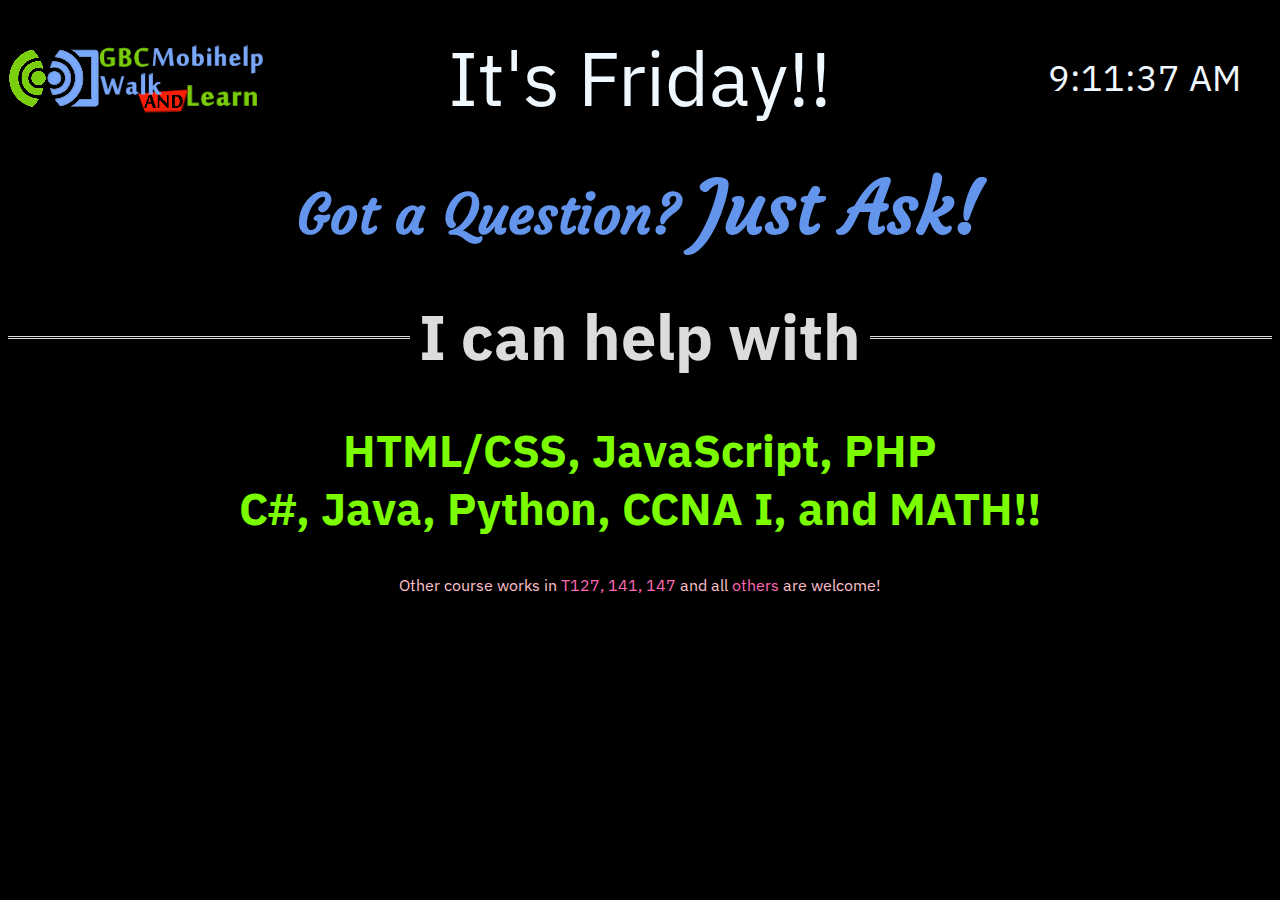
==== docs/index.html @ 8dd66ded "Setting up website" ====
<html>
	<head>
	<link rel="stylesheet" type="text/css" href=".\assets\style\splash.css">
	<script src="https://ajax.googleapis.com/ajax/libs/jquery/3.3.1/jquery.min.js"></script>
	</head>
	<body>
		<br>
		<div class="title-wrapper">
			<img src="assets\img\mobihelp-logo.png" alt="George Brown College Mobihelp Logo">
			<span id="day">
				<script type="text/javascript">
					
				</script>
			</span>
			<span id="clock" class="spacer">
				<script type="text/javascript">
					
				</script>
			</span>
		</div>
		<div class="main">
			<h1>
				Got a Question?  <strong>Just Ask!</strong>
			</h1>
			<h2>
				<hr>
				<!-- Don't remove the hr.  
				Edit subjects below 
				-->
				HTML/CSS, JavaScript, PHP <br>
				C#, Java, Python, CCNA I, and MATH!!
			</h2>

		</div>
		<div class="footer">Other course works in <span>T127, 141, 147</span> and all <span>others</span> are welcome!</div>
		<iframe id="mhframe" name="MHiFrame" src=""></iframe>
		<!-- JS portion
			Uhhhhhhhhh....
			Thinking about adding some document.ready stuff or window.onload or document.onload.
			Does it really matter for a page this small? 
			Elements should load fast enough that it wouldn't matter. 
		 -->
		<script type="text/javascript">
			function setDate(){
				var eleDay = document.getElementById("day");
				var weekdays = ["Sunday","Monday","Tuesday","Wednesday","Thursday","Friday","Saturday"]
				var day = new Date();
				eleDay.innerHTML="It's "+weekdays[day.getDay()]+(day.getDay()==5?"!!":"")+(day.getDay()==1?"...":"");
				day.getDay()==5?eleDay.classList.add("friday"):"";
			}
			function startClock(){
				var date = new Date();
				var ampm = date.getHours()<12?"AM":"PM";
				var h = ampm=="AM"?date.getHours():date.getHours()-12==0?12:date.getHours()-12;
			    var m = date.getMinutes()<10?"0"+date.getMinutes():date.getMinutes();
			    var s = date.getSeconds()<10?"0"+date.getSeconds():date.getSeconds();
			    document.getElementById('clock').innerHTML = h+":"+m+":"+s+" "+ampm;
			    var t = setTimeout(startClock, 500);
			}
			setDate();
			startClock();
		</script>
		<script type="text/javascript" src="assets\js\open_site.js"></script>
	</body>
</html>
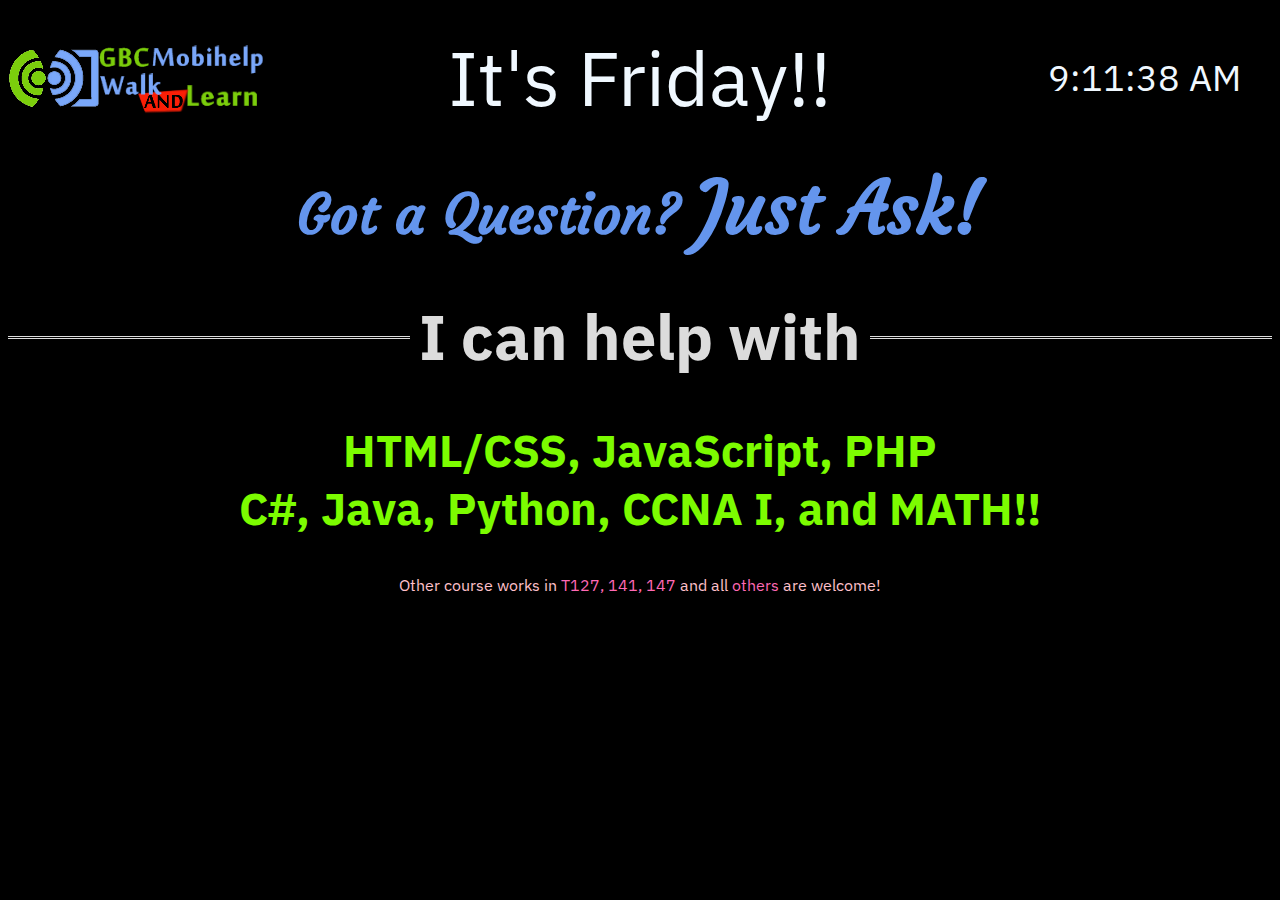
==== commit 8bcb4c9c: "Merge branch 'master' of https://github.com/gbcmobihelp/gbcmobihelp.github.io" ====
--- a/docs/index.html
+++ b/docs/index.html
@@ -60,6 +60,5 @@
 			setDate();
 			startClock();
 		</script>
-		<script type="text/javascript" src="assets\js\open_site.js"></script>
 	</body>
-</html>+</html>
